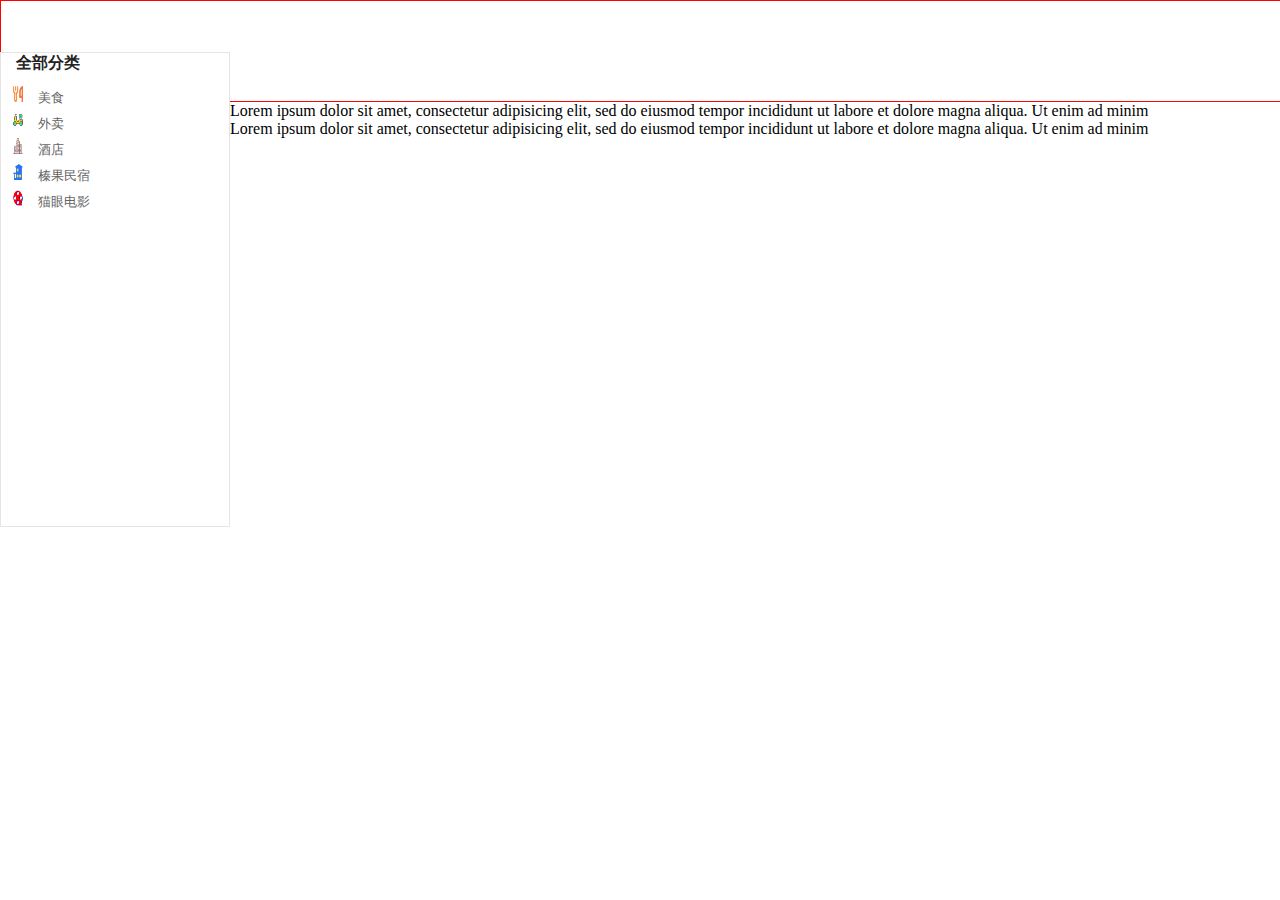
==== html/dta-graphics.html @ 04890058 "上传1" ====
<!DOCTYPE html>
<html lang="en">

<head>
    <meta charset="UTF-8">
    <meta name="viewport" content="width=device-width, initial-scale=1.0">
    <meta http-equiv="X-UA-Compatible" content="ie=edge">
    <title>Document</title>
    <link rel="stylesheet" href="../css/dta-graphics.css">
    <!-- 新 Bootstrap 核心 CSS 文件 -->
    <link href="https://cdn.staticfile.org/twitter-bootstrap/3.3.7/css/bootstrap.min.css" rel="stylesheet">
</head>

<body>
   <div class="text">

   </div>


    <div class="container">
        <div class="row">
            <div class="col-lg-3" style="padding:0;margin: 0;">
                <div class="left-banner">
                    <div class="category-nav-container">
                       <div class="category-nav-title-wrapper">
                            <span class="category-nav-title">全部分类</span>
                       </div>
                       <div class="category-nav-content-wrapper">
                             <ul>
                                 <li class="nav-li">
                                       <i class="iconfontNew"><img src="../img/ms.png" alt=""></i>
                                       <span class="nav-text-wrapper">
                                           <a href="https://bj.meituan.com/meishi/" class="nav-text">美食</a>
                                       </span>
                                 </li>
                                 <li class="nav-li">
                                        <i class="iconfontNew"><img src="../img/wm.png" alt=""></i>
                                        <span class="nav-text-wrapper">
                                            <a href="https://waimai.meituan.com" class="nav-text">外卖</a>
                                        </span>
                                  </li>
                                  <li class="nav-li">
                                        <i class="iconfontNew"><img src="../img/jd.png" alt=""></i>
                                        <span class="nav-text-wrapper">
                                            <a href="https://waimai.meituan.com" class="nav-text">酒店</a>
                                        </span>
                                  </li>
                                  <li class="nav-li">
                                        <i class="iconfontNew"><img src="../img/minsu.png" alt=""></i>
                                        <span class="nav-text-wrapper">
                                            <a href="https://waimai.meituan.com" class="nav-text">榛果民宿</a>
                                        </span>
                                  </li>
                                  <li class="nav-li">
                                        <i class="iconfontNew"><img src="../img/dy.png" alt=""></i>
                                        <span class="nav-text-wrapper">
                                            <a href="https://waimai.meituan.com" class="nav-text">猫眼电影</a>
                                        </span>
                                  </li>
                             </ul>
                       </div>

                    </div>
                </div>
            </div>

            <div class="col-lg-6" style="padding:0;margin: 0;">
                <p>Lorem ipsum dolor sit amet, consectetur adipisicing elit, sed do
                    eiusmod tempor incididunt ut labore et dolore magna aliqua. Ut
                    enim ad minim
                </p>
            </div>
            <div class="col-lg-3" style="padding:0;margin: 0;">
                <p>Lorem ipsum dolor sit amet, consectetur adipisicing elit, sed do
                    eiusmod tempor incididunt ut labore et dolore magna aliqua. Ut
                    enim ad minim
                </p>
            </div>


        </div>
    </div>





    <!-- jQuery文件。务必在bootstrap.min.js 之前引入 -->
    <script src="https://cdn.staticfile.org/jquery/2.1.1/jquery.min.js"></script>

    <!-- 最新的 Bootstrap 核心 JavaScript 文件 -->
    <script src="https://cdn.staticfile.org/twitter-bootstrap/3.3.7/js/bootstrap.min.js"></script>
</body>

</html>
---- css/dta-graphics.css ----
*{
    margin: 0;
    padding: 0;
}
li{
    list-style: none;
}
a{
    text-decoration: none;
}
.text{
    width: 100%;
    height: 100px;
    border: 1px red solid;
}
.left-banner{
    float: left;
}
.category-nav-container{
    width: 230px;
    height: 475px;
    position: relative;
    text-align: left;
    float: left;
    margin-top: -50px;
    color: #646464;
    background: #FFF;
    box-sizing: border-box;
    border: 1px solid #E5E5E5;
}
.category-nav-container .category-nav-title{
    color: #222222;
    font-size: 16px;
    font-weight: 700;
    margin-left: 15px;
}
.category-nav-container .category-nav-content-wrapper ul{
    padding: 10px 0 8px;
    height: 425px;
    box-sizing: border-box;
    display: flex;
    flex-direction: column;
}
.category-nav-content-wrapper .nav-li{
    position: relative;
    box-sizing: border-box;
    padding: 2px 12px;
    height: 26px;
}
.iconfontNew {
    
}
.category-nav-content-wrapper .nav-li .iconfontNew img{
   width: 10px;
   height: 16px;
}
.category-nav-container .nav-text-wrapper{
    display: inline-block;
    margin-left: 11px;
}
.category-nav-container .nav-text{
    font-size: 13px;
    line-height: 20px;
    height: 20px;
    color: #646464;
}
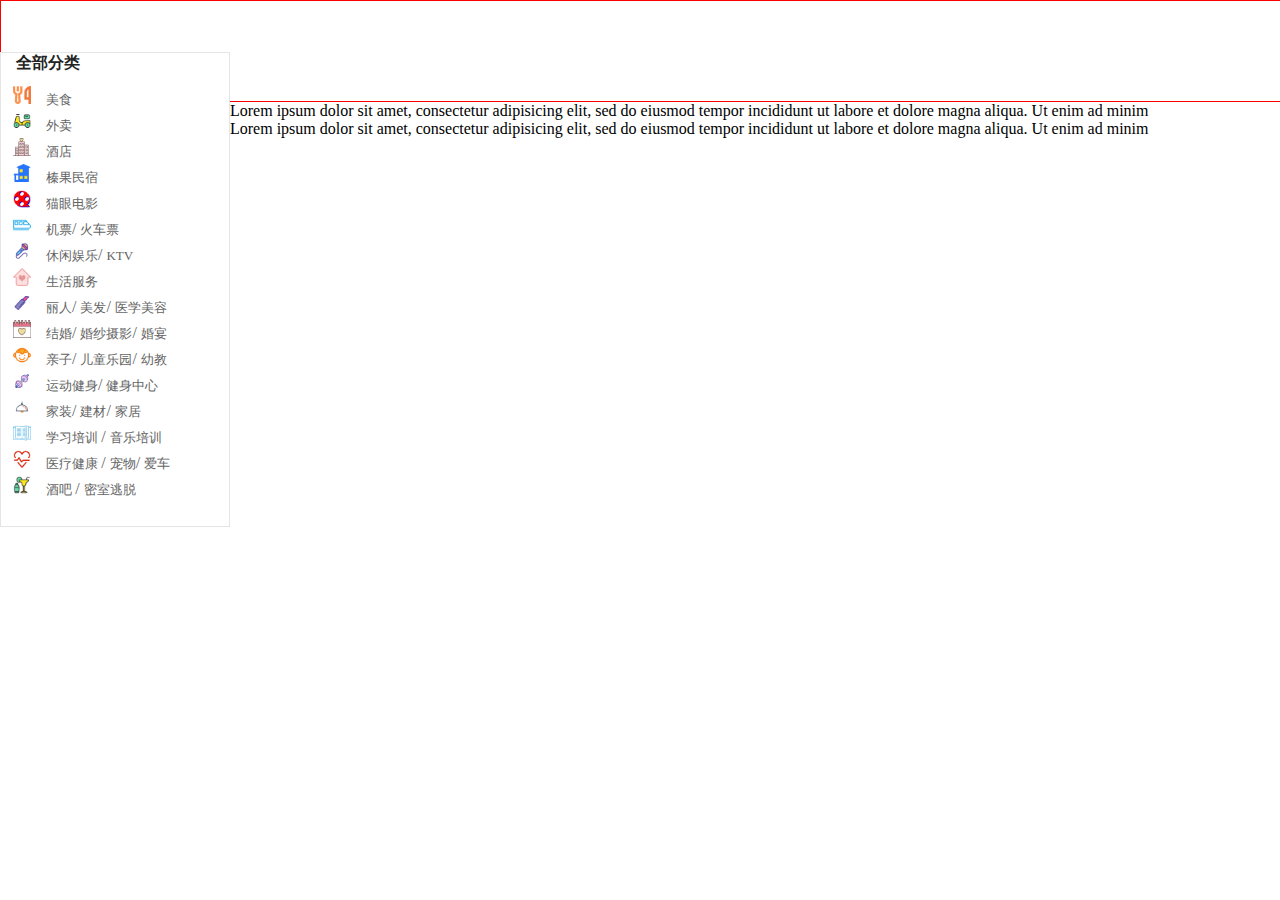
==== commit 640b8e34: "上传图片" ====
--- a/html/dta-graphics.html
+++ b/html/dta-graphics.html
@@ -12,9 +12,9 @@
 </head>
 
 <body>
-   <div class="text">
-
-   </div>
+    <div class="text">
+
+    </div>
 
 
     <div class="container">
@@ -22,43 +22,154 @@
             <div class="col-lg-3" style="padding:0;margin: 0;">
                 <div class="left-banner">
                     <div class="category-nav-container">
-                       <div class="category-nav-title-wrapper">
+                        <div class="category-nav-title-wrapper">
                             <span class="category-nav-title">全部分类</span>
-                       </div>
-                       <div class="category-nav-content-wrapper">
-                             <ul>
-                                 <li class="nav-li">
-                                       <i class="iconfontNew"><img src="../img/ms.png" alt=""></i>
-                                       <span class="nav-text-wrapper">
-                                           <a href="https://bj.meituan.com/meishi/" class="nav-text">美食</a>
-                                       </span>
-                                 </li>
-                                 <li class="nav-li">
-                                        <i class="iconfontNew"><img src="../img/wm.png" alt=""></i>
-                                        <span class="nav-text-wrapper">
-                                            <a href="https://waimai.meituan.com" class="nav-text">外卖</a>
-                                        </span>
-                                  </li>
-                                  <li class="nav-li">
-                                        <i class="iconfontNew"><img src="../img/jd.png" alt=""></i>
-                                        <span class="nav-text-wrapper">
-                                            <a href="https://waimai.meituan.com" class="nav-text">酒店</a>
-                                        </span>
-                                  </li>
-                                  <li class="nav-li">
-                                        <i class="iconfontNew"><img src="../img/minsu.png" alt=""></i>
-                                        <span class="nav-text-wrapper">
-                                            <a href="https://waimai.meituan.com" class="nav-text">榛果民宿</a>
-                                        </span>
-                                  </li>
-                                  <li class="nav-li">
-                                        <i class="iconfontNew"><img src="../img/dy.png" alt=""></i>
-                                        <span class="nav-text-wrapper">
-                                            <a href="https://waimai.meituan.com" class="nav-text">猫眼电影</a>
-                                        </span>
-                                  </li>
-                             </ul>
-                       </div>
+                        </div>
+                        <div class="category-nav-content-wrapper">
+                            <ul>
+                                <li class="nav-li">
+                                    <i class="iconfontNew"><img src="../img/ms.png" alt=""></i>
+                                    <span class="nav-text-wrapper">
+                                        <a href="https://bj.meituan.com/meishi/" class="nav-text">美食</a>
+                                    </span>
+                                </li>
+                                <li class="nav-li">
+                                    <i class="iconfontNew"><img src="../img/wm.png" alt=""></i>
+                                    <span class="nav-text-wrapper">
+                                        <a href="https://waimai.meituan.com" class="nav-text">外卖</a>
+                                    </span>
+                                </li>
+                                <li class="nav-li">
+                                    <i class="iconfontNew"><img src="../img/jd.png" alt=""></i>
+                                    <span class="nav-text-wrapper">
+                                        <a href="https://waimai.meituan.com" class="nav-text">酒店</a>
+                                    </span>
+                                </li>
+                                <li class="nav-li">
+                                    <i class="iconfontNew"><img src="../img/minsu.png" alt=""></i>
+                                    <span class="nav-text-wrapper">
+                                        <a href="https://waimai.meituan.com" class="nav-text">榛果民宿</a>
+                                    </span>
+                                </li>
+                                <li class="nav-li">
+                                    <i class="iconfontNew"><img src="../img/dy.png" alt=""></i>
+                                    <span class="nav-text-wrapper">
+                                        <a href="https://waimai.meituan.com" class="nav-text">猫眼电影</a>
+                                    </span>
+                                </li>
+                                <li class="nav-li">
+                                    <i class="iconfontNew"><img src="../img/hc.png" alt=""></i>
+                                    <span class="nav-text-wrapper">
+                                        <a href="https://waimai.meituan.com" class="nav-text">机票</a>/
+                                    </span>
+                                    <span>
+                                        <a href="https://waimai.meituan.com" class="nav-text">火车票</a>
+                                    </span>
+                                </li>
+                                <li class="nav-li">
+                                    <i class="iconfontNew"><img src="../img/KTV.png" alt=""></i>
+                                    <span class="nav-text-wrapper">
+                                        <a href="https://waimai.meituan.com" class="nav-text">休闲娱乐</a>/
+                                    </span>
+                                    <span>
+                                        <a href="https://waimai.meituan.com" class="nav-text">KTV</a>
+                                    </span>
+                                </li>
+                                <li class="nav-li">
+                                    <i class="iconfontNew"><img src="../img/Lifeservice.png" alt=""></i>
+                                    <span class="nav-text-wrapper">
+                                        <a href="https://waimai.meituan.com" class="nav-text">生活服务</a>
+                                    </span>
+                                </li>
+                                <li class="nav-li">
+                                    <i class="iconfontNew"><img src="../img/beauty.png" alt=""></i>
+                                    <span class="nav-text-wrapper">
+                                        <a href="https://waimai.meituan.com" class="nav-text">丽人</a>/
+                                    </span>
+                                    <span>
+                                        <a href="https://waimai.meituan.com" class="nav-text">美发</a>/
+                                    </span>
+                                    <span>
+                                        <a href="https://waimai.meituan.com" class="nav-text">医学美容</a>
+                                    </span>
+                                </li>
+                                <li class="nav-li">
+                                    <i class="iconfontNew"><img src="../img/GetMarried.png" alt=""></i>
+                                    <span class="nav-text-wrapper">
+                                        <a href="https://waimai.meituan.com" class="nav-text">结婚</a>/
+                                    </span>
+                                    <span>
+                                        <a href="https://waimai.meituan.com" class="nav-text">婚纱摄影</a>/
+                                    </span>
+                                    <span>
+                                        <a href="https://waimai.meituan.com" class="nav-text">婚宴</a>
+                                    </span>
+                                </li>
+                                <li class="nav-li">
+                                    <i class="iconfontNew"><img src="../img/Children.png" alt=""></i>
+                                    <span class="nav-text-wrapper">
+                                        <a href="https://waimai.meituan.com" class="nav-text">亲子</a>/
+                                    </span>
+                                    <span>
+                                        <a href="https://waimai.meituan.com" class="nav-text">儿童乐园</a>/
+                                    </span>
+                                    <span>
+                                        <a href="https://waimai.meituan.com" class="nav-text">幼教</a>
+                                    </span>
+                                </li>
+                                <li class="nav-li">
+                                    <i class="iconfontNew"><img src="../img/Fitness.png" alt=""></i>
+                                    <span class="nav-text-wrapper">
+                                        <a href="https://waimai.meituan.com" class="nav-text">运动健身</a>/
+                                    </span>
+                                    <span>
+                                        <a href="https://waimai.meituan.com" class="nav-text">健身中心</a>
+                                    </span>
+                                </li>
+                                <li class="nav-li">
+                                    <i class="iconfontNew"><img src="../img/DomesticOutfit.png" alt=""></i>
+                                    <span class="nav-text-wrapper">
+                                        <a href="https://waimai.meituan.com" class="nav-text">家装</a>/
+                                    </span>
+                                    <span>
+                                        <a href="https://waimai.meituan.com" class="nav-text">建材</a>/
+                                    </span>
+                                    <span>
+                                        <a href="https://waimai.meituan.com" class="nav-text">家居</a>
+                                    </span>
+                                </li>
+                                <li class="nav-li">
+                                    <i class="iconfontNew"><img src="../img/learning.png" alt=""></i>
+                                    <span class="nav-text-wrapper">
+                                        <a href="https://waimai.meituan.com" class="nav-text">学习培训 </a>/
+                                    </span>
+                                    <span>
+                                        <a href="https://waimai.meituan.com" class="nav-text">音乐培训</a>
+                                    </span>
+                                </li>
+                                <li class="nav-li">
+                                    <i class="iconfontNew"><img src="../img/medical.png" alt=""></i>
+                                    <span class="nav-text-wrapper">
+                                        <a href="https://waimai.meituan.com" class="nav-text">医疗健康 </a>/
+                                    </span>
+                                    <span>
+                                        <a href="https://waimai.meituan.com" class="nav-text">宠物</a>/
+                                    </span>
+                                    <span>
+                                        <a href="https://waimai.meituan.com" class="nav-text">爱车</a>
+                                    </span>
+                                </li>
+                                <li class="nav-li">
+                                    <i class="iconfontNew"><img src="../img/TheBar.png" alt=""></i>
+                                    <span class="nav-text-wrapper">
+                                        <a href="https://waimai.meituan.com" class="nav-text">酒吧 </a>/
+                                    </span>
+                                    <span>
+                                        <a href="https://waimai.meituan.com" class="nav-text">密室逃脱</a>
+                                    </span>
+                                </li>
+                            </ul>
+                        </div>
 
                     </div>
                 </div>
--- a/css/dta-graphics.css
+++ b/css/dta-graphics.css
@@ -51,8 +51,8 @@
     
 }
 .category-nav-content-wrapper .nav-li .iconfontNew img{
-   width: 10px;
-   height: 16px;
+   width: 18px;
+   height: 18px;
 }
 .category-nav-container .nav-text-wrapper{
     display: inline-block;
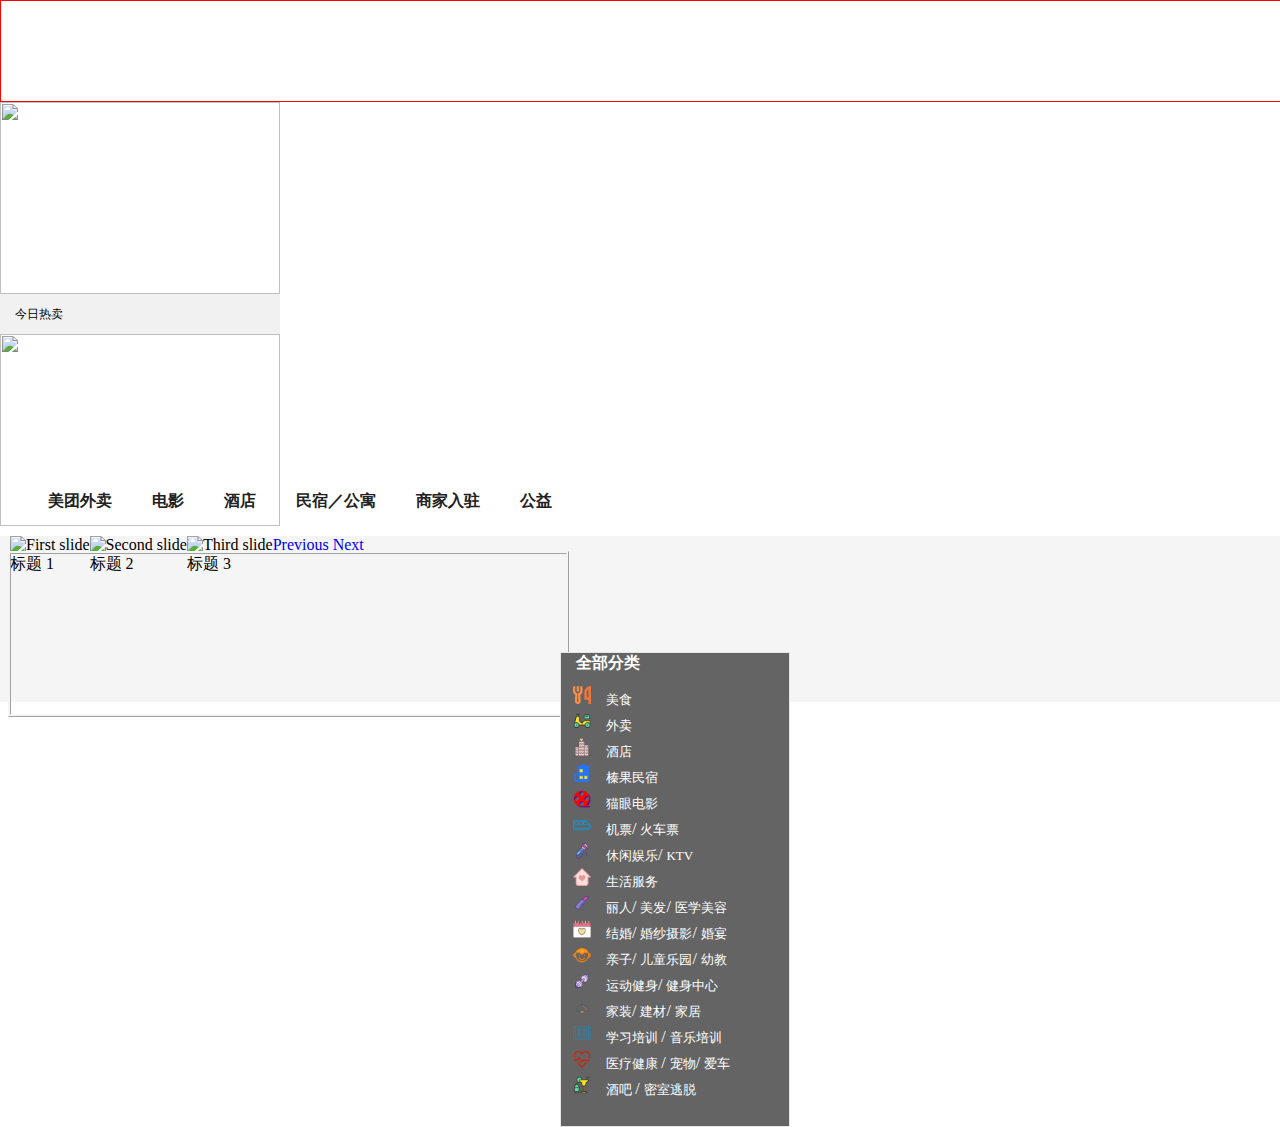
==== commit e4069c05: "上传2" ====
--- a/html/dta-graphics.html
+++ b/html/dta-graphics.html
@@ -20,6 +20,85 @@
     <div class="container">
         <div class="row">
             <div class="col-lg-3" style="padding:0;margin: 0;">
+                <div class="index-area">
+                    <div class="index-content">
+                         <img src="https://gw.alicdn.com/tfs/TB1hJ2KX6ihSKJjy0FlXXadEXXa-254-318.png" alt="" style=" width: 280px;height: 192px;">
+                    </div>
+                    <div class="names">
+                        <span><p>今日热卖</p></span>
+                    </div>
+                    <div class="index-TheTail">
+                         <img src="https://gw.alicdn.com/tfs/TB11iC2uAzoK1RjSZFlXXai4VXa-254-318.jpg" alt="" style=" width: 280px;height: 192px;">
+                    </div>
+
+                </div>
+            </div>
+
+            <div class="col-lg-6" style="padding:0;margin: 0;">
+               <div class="right-banner">
+                   <div class="home-header-links">
+                       <a href="" class="link">美团外卖</a>
+                       <a href="" class="link">电影</a>
+                       <a href="" class="link">酒店</a>
+                       <a href="" class="link">民宿／公寓</a>
+                       <a href="" class="link">商家入驻</a>
+                       <a href="" class="link tail" id="tail">公益</a>
+                   </div>
+                 <!--   <div class="texts tail" >
+                     onmouseover="big(this)"onmouseout="normal(this)"
+                    <p>
+                       Lorem ipsum dolor sit amet, consectetur adipisicing elit, sed do 
+                       eiusmod tempor incididunt ut labore et dolore magna aliqua. Ut 
+                       enim ad minim veniam, quis nostrud exercitation ullamco laboris 
+                       nisi ut aliquip ex ea commodo consequat.
+                    </p>
+                  </div> -->
+                   <div class="banner-row clearfix">
+                        <div class="item banner-slider shadow">
+                            <div id="myCarousel" class="carousel slide">
+                                <!-- 轮播（Carousel）指标 -->
+                                <ol class="carousel-indicators">
+                                    <li data-target="#myCarousel" data-slide-to="0" class="active"></li>
+                                    <li data-target="#myCarousel" data-slide-to="1"></li>
+                                    <li data-target="#myCarousel" data-slide-to="2"></li>
+                                </ol>   
+                                <!-- 轮播（Carousel）项目 -->
+                                <div class="carousel-inner">
+                                    <div class="item active">
+                                        <img src="http://p0.meituan.net/codeman/daa73310c9e57454dc97f0146640fd9f69772.jpg" alt="First slide">
+                                        <div class="carousel-caption">标题 1</div>
+                                    </div>
+                                    <div class="item">
+                                        <img src="http://p1.meituan.net/codeman/826a5ed09dab49af658c34624d75491861404.jpg" alt="Second slide">
+                                        <div class="carousel-caption">标题 2</div>
+                                    </div>
+                                    <div class="item">
+                                        <img src="http://p0.meituan.net/codeman/daa73310c9e57454dc97f0146640fd9f69772.jpg" alt="Third slide">
+                                        <div class="carousel-caption">标题 3</div>
+                                    </div>
+                                </div>
+                                <!-- 轮播（Carousel）导航 -->
+                                <a class="left carousel-control" href="#myCarousel" role="button" data-slide="prev">
+                                    <span class="glyphicon glyphicon-chevron-left" aria-hidden="true"></span>
+                                    <span class="sr-only">Previous</span>
+                                </a>
+                                <a class="right carousel-control" href="#myCarousel" role="button" data-slide="next">
+                                    <span class="glyphicon glyphicon-chevron-right" aria-hidden="true"></span>
+                                    <span class="sr-only">Next</span>
+                                </a>
+                            </div> 
+                        </div>
+                   </div>
+               </div>
+               <div class="banner-row clearfix">
+                    <a href="https://hotel.meituan.com" class="link">
+                          <div class="item pic-2 shadow">
+                                
+                          </div>
+                    </a>
+               </div>
+            </div>
+            <div class="col-lg-3" style="padding:0;margin: 0;">
                 <div class="left-banner">
                     <div class="category-nav-container">
                         <div class="category-nav-title-wrapper">
@@ -175,19 +254,6 @@
                 </div>
             </div>
 
-            <div class="col-lg-6" style="padding:0;margin: 0;">
-                <p>Lorem ipsum dolor sit amet, consectetur adipisicing elit, sed do
-                    eiusmod tempor incididunt ut labore et dolore magna aliqua. Ut
-                    enim ad minim
-                </p>
-            </div>
-            <div class="col-lg-3" style="padding:0;margin: 0;">
-                <p>Lorem ipsum dolor sit amet, consectetur adipisicing elit, sed do
-                    eiusmod tempor incididunt ut labore et dolore magna aliqua. Ut
-                    enim ad minim
-                </p>
-            </div>
-
 
         </div>
     </div>
@@ -195,12 +261,13 @@
 
 
 
-
+    
     <!-- jQuery文件。务必在bootstrap.min.js 之前引入 -->
     <script src="https://cdn.staticfile.org/jquery/2.1.1/jquery.min.js"></script>
 
     <!-- 最新的 Bootstrap 核心 JavaScript 文件 -->
     <script src="https://cdn.staticfile.org/twitter-bootstrap/3.3.7/js/bootstrap.min.js"></script>
+    <script src="../js/text.js"></script>
 </body>
 
 </html>--- a/css/dta-graphics.css
+++ b/css/dta-graphics.css
@@ -8,6 +8,7 @@
 a{
     text-decoration: none;
 }
+
 .text{
     width: 100%;
     height: 100px;
@@ -16,6 +17,40 @@
 .left-banner{
     float: left;
 }
+/* 内容的左部区域 */
+.index-area{
+    
+}
+.index-area .index-content{
+    width: 280px;
+    height: 192px;
+    /* border: 1px red solid; */
+}
+/* 中部文字 */
+.index-area .names{
+    width: 280px;
+    height: 40px;
+    background-color: #f1f1f1;
+   /*  border: 1px red solid; */
+}
+.index-area .names span{
+    position: relative;
+    left: 15px;
+    line-height: 40px;
+    font-size: 12px;
+    font-weight: 400;
+
+}
+/* 下部图片 */
+.index-area .index-TheTail{
+    width: 280px;
+    height: 192px;
+   /*  border: 1px red solid; */
+}
+
+
+
+
 .category-nav-container{
     width: 230px;
     height: 475px;
@@ -23,13 +58,13 @@
     text-align: left;
     float: left;
     margin-top: -50px;
-    color: #646464;
-    background: #FFF;
+    color: #FFFFFF;
+    background-color: #646464;
     box-sizing: border-box;
     border: 1px solid #E5E5E5;
 }
 .category-nav-container .category-nav-title{
-    color: #222222;
+    color: #FFFFFF;
     font-size: 16px;
     font-weight: 700;
     margin-left: 15px;
@@ -62,5 +97,62 @@
     font-size: 13px;
     line-height: 20px;
     height: 20px;
-    color: #646464;
+    color: #FFFFFF;
+}
+
+/* 中部的内容区 */
+.col-lg-6{
+    background-color: #F5F5F5;
+}
+.right-banner{
+    /* float: left; */
+    position: relative;
+    margin-left: 10px;
+    margin-top: 10px;
+}
+.right-banner .home-header-links{
+    position: absolute;
+    top: -45px;
+    left: 20px;
+}
+.right-banner .home-header-links a{
+    color: #222;
+    font-weight: 700;
+    font-size: 16px;
+    margin: 0 18px;
+    position: relative;
+}
+.right-banner .home-header-links #tail{
+    margin: 0 0 0 18px;
+}
+/* .texts{
+    width: 250px;
+    height: 250px;
+    position: absolute;
+    z-index: 10;
+    display: none;
+} */
+
+.right-banner .home-header-links a:hover{
+    color: #FFA500;
+}
+/* 轮播图 */
+
+.right-banner .banner-row .banner-slider{
+    width: 550px;
+    height: 240px;
+}
+.right-banner .banner-row .item{
+    float: left;
+}
+
+
+.banner-row .pic-2{
+    position: relative;
+    top: 15px;
+    right: -8px;
+    width: 555px;
+    height: 160px;
+    border: 3px #F5F5F5 ridge;
+    background-image:url(https://gtms01.alicdn.com/tps/i1/TB12EhzIXXXXXbMXpXXDgwcQVXX-375-130.jpg);
 }